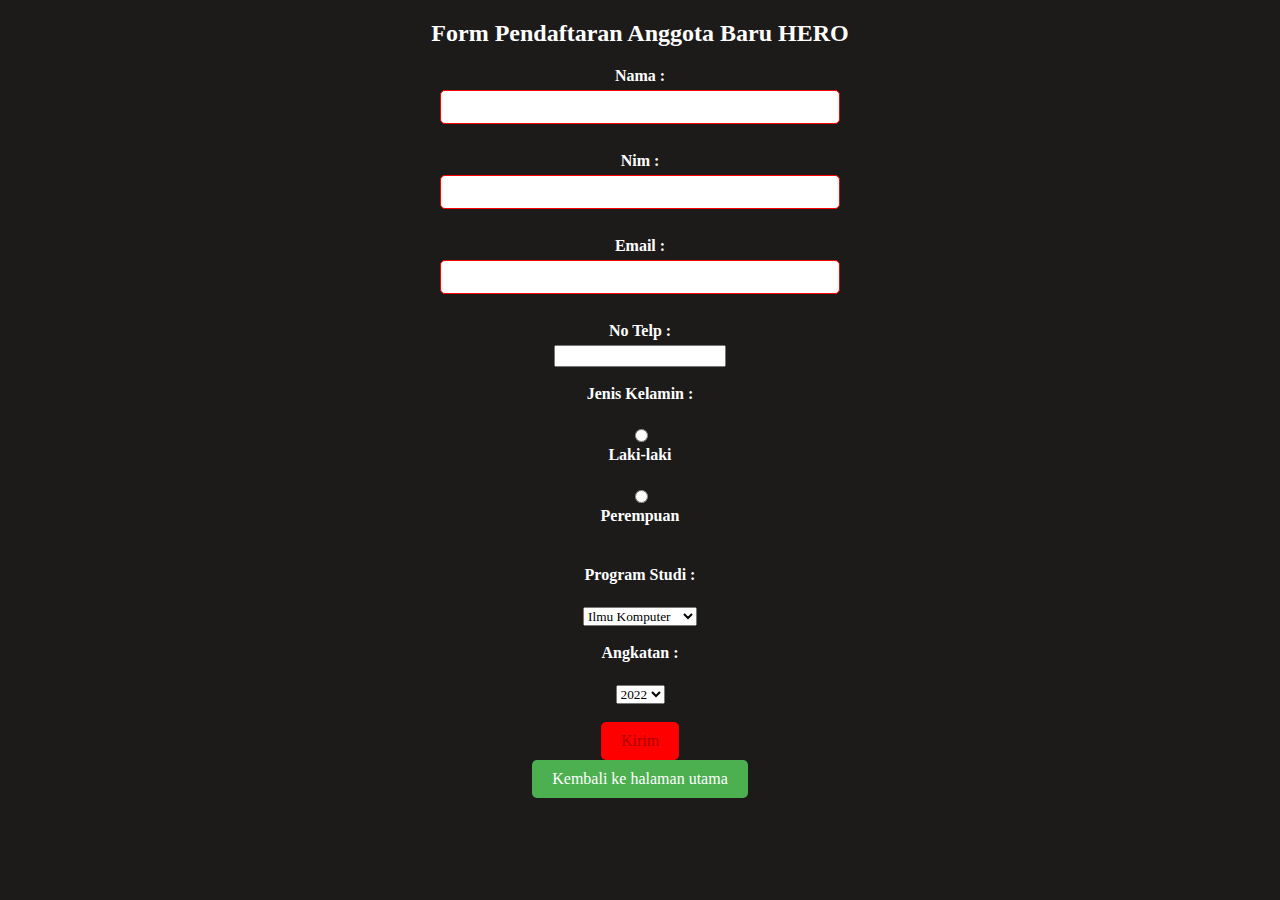
==== FormPendaftaran.html @ b0f3eeda "Add files via upload" ====
<!DOCTYPE html>
<html lang="en">
<head>
    <meta charset="UTF-8">
    <meta name="viewport" content="width=device-width, initial-scale=1.0">
    <title>FORM</title>
    <link rel="stylesheet" href="Style.css">
</head>
<body>
    <section id="form">
        <h2>Form Pendaftaran Anggota Baru HERO</h2>
        <form>
            <label for="name">Nama :</label>
            <input type="text" id="name" name="name"><br><br>
            <label for="nim">Nim :</label>
            <input type="text"  id="nim" name="nim"><br><br>
            <label for="email">Email :</label>
            <input type="email" id="email" name="email"><br><br>
            <label for="nowa">No Telp :</label>
            <input type="nowa" id="nowa" name="nowa"><br><br>
            <label for="gender">Jenis Kelamin :</label><br>
            <input type="radio" id="male" name="gender" value="male">
            <label for="male">Laki-laki</label><br>
            <input type="radio" id="female" name="gender" value="female">
            <label for="female">Perempuan</label><br><br>
            <label for="program">Program Studi :</label><br>
            <select id="program" name="program">
                <option value="ilkom">Ilmu Komputer</option>
                <option value="sisfo">Sistem Informasi</option>
                <option value="mtk">Matematika</option>
            </select><br><br>
            <label for="batch">Angkatan :</label><br>
            <select id="batch" name="batch">
                <option value="2021">2022</option>
                <option value="2022">2023</option>
            </select><br><br>
            <button type="submit">Kirim</button>
        </form>
        <a href="HalamanWeb.html"><button>Kembali ke halaman utama</button></a>
    </section>
</body>
</html>
---- Style.css ----
/* Style untuk Visi dan Misi */
body {
    background-color: #1d1a1a;
    color: #ffffff;
}

.menu img {
    max-height: 40px; /* Atur tinggi maksimum sesuai kebutuhan */
  }

  th {
    background-color: #f2f2f2; /* Warna latar belakang sel header */
    color: #413434; /* Warna teks */
    padding: 8px; /* Ruang padding */
    text-align: left; /* Teks rata kiri */
    border: 1px solid #ddd; /* Garis border */
}


  /* styles.css */
button {
    background-color: #4CAF50;
    color: white;
    padding: 10px 20px;
    border: none;
    cursor: pointer;
    border-radius: 5px;
    font-size: 16px;
    
}

button:hover {
    background-color: #45a049;
}

  

/* Styling untuk tombol next dan previous */
.slide button {
    padding: 10px 20px; /* Ubah padding agar lebih besar */
    font-size: 16px; /* Sesuaikan ukuran font jika diperlukan */
    background-color: #ff0000;
    color: #fff;
    border: none;
    border-radius: 5px;
    cursor: pointer;
}

.slide button:hover {
    background-color: #d60000; /* Ubah warna saat hover */
}

/* Styling untuk logo */
#image h3 {
    font-size: 24px;
    font-weight: bold;
    color: #ffffff;
  }
  
  #image h4 {
    font-size: 20px;
    font-weight: bold;
    color: #ffffff;
  }

  #image {
    text-align: center;
    margin-bottom: 20px
}
  
  #image p {
    text-align: center;
    font-size: 16px;
    color: #ffffff;
    line-height: 1.5;
  }
.top-nav img {
    width: 80px; /* Sesuaikan lebar logo */ /* Sesuaikan tinggi logo */
    max-height: 70px;
}

#activities {
    display: flex;
    justify-content: space-around;
}

.list {
    flex-basis: 45%; 
}

/* Styling untuk visi misi */
#visimisi h3 {
    font-size: 24px;
    font-weight: bold;
    color: #ffffff;
  }
  
  #visimisi h4 {
    font-size: 20px;
    font-weight: bold;
    color: #ffffff;
  }

  #visimisi {
    text-align: center;
    margin-bottom: 20px
}
  
  #visimisi p {
    text-align: center;
    font-size: 16px;
    color: #ffffff;
    line-height: 1.5;
  }
  
   /* Style untuk Tabel */
   #tabel {
    display: flex;
    flex-direction: column;
    align-items: center;
    justify-content: center;
    margin-bottom: 20px;
}

#tabel h2 {
    font-size: 24px;
    font-weight: bold;
    color: #ffffff;
}

#tabel a {
    display: inline-block;
    padding: 10px 20px;
    background-color: #b10d0f;
    color: #ffffff;
    text-decoration: none;
    border-radius: 5px;
}

#tabel a:hover {
    background-color: #218838;
}


  /* Style untuk Video */
  #video {
    display: flex;
    flex-direction: column;
    align-items: center;
    justify-content: center;
    margin-bottom: 20px;
}
  
  #video h2 {
    font-size: 24px;
    font-weight: bold;
    color: #ffffff;
  }
  
  #video video {
    width: 100%;
    max-width: 600px;
    background-size:0%;
    background-color: #443e3e;
  }
  
  /* Style untuk Audio */
  #audio {
    display: flex;
    flex-direction: column;
    align-items: center;
    justify-content: center;
    margin-bottom: 20px; 
}
  
  #audio h2 {
    font-size: 24px;
    font-weight: bold;
    color: #ffffff;
  }
  
  #audio audio {
    width: 100%;
    max-width: 400px;
    background-size: auto;
  }
  
  /* Style untuk PDF */
  #pdf {
    display: flex;
    flex-direction: column;
    align-items: center;
    justify-content: center;
    margin-bottom: 20px; 
}
  
  #pdf h2 {
    font-size: 24px;
    font-weight: bold;
    color: #ffffff;
  }
  
  #pdf a {
    display: inline-block;
    padding: 10px 20px;
    background-color: #b10d0f;
    color: #ffffff;
    text-decoration: none;
    border-radius: 5px;
  }
  
  #pdf a:hover {
    background-color: #218838;
  }
  
  /* Style untuk List */
  #lists {
    display: flex;
    flex-direction: column;
    align-items: center;
    justify-content: center;
    margin-bottom: 20px;
    margin-top: 20px;
  }
  
  #lists h2 {
    font-size: 24px;
    font-weight: bold;
    color: #ffffff;
  }
  
  #lists ol,
  #lists ul {
    margin-bottom: 15px;
  }
  
  #lists li {
    font-size: 16px;
    color: #ffffff;
    margin-bottom: 5px;
  }
  
  #lists dl {
    margin-bottom: 15px;
  }
  
  #lists dt {
    font-weight: bold;
  }
  
  #lists dd {
    text-align: justify;
    margin-left: 20px;
    color: #ffffff;
  }
  
  /* Style untuk Form */
  #form {
    margin-top: 20px;
    margin-bottom: 20px;
    text-align: center;
}
  
  #form h2 {
    font-size: 24px;
    font-weight: bold;
    color: #ffffff;
  }
  
  #form form {
    width: 80%;
    max-width: 400px;
    margin: 0 auto;
  }
  
  #form label {
    display: block;
    margin-bottom: 5px;
    font-weight: bold;
  }
  
  #form input[type="text"],
  #form input[type="email"] {
    width: 100%;
    padding: 8px;
    margin-bottom: 10px;
    border: 1px solid #ff0000;
    border-radius: 5px;
  }
  
  #form button[type="submit"] {
    padding: 10px 20px;
    background-color: #ff0000;
    color: #ad0000;
    border: none;
    border-radius: 5px;
    cursor: pointer;
  }

@import url(https://fonts.googleapis.com/css?family=Raleway);

h2 {
    vertical-align: center;
    text-align: center;
}

footer {
    background-color: #333; 
    color: rgb(255, 4, 4);
    text-align: center; 
    padding: 20px;
    margin-top: 20px; 
    padding-top: 20px; 
    margin-bottom: 20px;
}

* {
    font-family: "Raleway";
    box-sizing: border-box;
}

.slide {
    display: none;
}

.current {
    display: block;
}

/* Styling untuk hamburger menu */
.navbar {
    background-color: #1130ff;
    overflow: hidden;
    position: relative; 
}

.top-nav {
  display: flex;
  flex-direction: row;
  align-items: center;
  justify-content: space-between;
  background-color: #020303;
  background: linear-gradient(to left, #df0000, #dbd1d1);
  color: #FFF;
  height: 50px;
  padding: 1em;
}

.menu {
  display: flex;
  flex-direction: row;
  list-style-type: none;
  margin: 0;
  padding: 0;
}

.menu > li {
  margin: 0 1rem;
  overflow: hidden;
}

.menu a {
    color: #ffffff;
    font-weight: bold;
  }
  

.menu-button-container {
  display: none;
  height: 100%;
  width: 30px;
  cursor: pointer;
  flex-direction: column;
  justify-content: center;
  align-items: center;
}

#menu-toggle {
  display: none;
}

.menu-button,
.menu-button::before,
.menu-button::after {
  display: block;
  background-color: #000000;
  position: absolute;
  height: 4px;
  width: 30px;
  transition: transform 400ms cubic-bezier(0.23, 1, 0.32, 1);
  border-radius: 2px;
}

.menu-button::before {
  content: '';
  margin-top: -8px;
}

.menu-button::after {
  content: '';
  margin-top: 8px;
}

#menu-toggle:checked + .menu-button-container .menu-button::before {
  margin-top: 0px;
  transform: rotate(405deg);
}

#menu-toggle:checked + .menu-button-container .menu-button {
  background: rgba(255, 255, 255, 0);
}

#menu-toggle:checked + .menu-button-container .menu-button::after {
  margin-top: 0px;
  transform: rotate(-405deg);
}

@media (max-width: 700px) {
  .menu-button-container {
    display: flex;
  }
  .menu {
    position: absolute;
    top: 0;
    margin-top: 50px;
    left: 0;
    flex-direction: column;
    width: 100%;
    justify-content: center;
    align-items: center;
  }
  #menu-toggle ~ .menu li {
    height: 0;
    margin: 0;
    padding: 0;
    border: 0;
    transition: height 400ms cubic-bezier(0.23, 1, 0.32, 1);
  }
  #menu-toggle:checked ~ .menu li {
    border: 1px solid #333;
    height: 2.5em;
    padding: 0.5em;
    transition: height 400ms cubic-bezier(0.23, 1, 0.32, 1);
  }
  .menu > li {
    display: flex;
    justify-content: center;
    margin: 0;
    padding: 0.5em 0;
    width: 100%;
    color: white;
    background-color: #222;
  }
  .menu > li:not(:last-child) {
    border-bottom: 1px solid #444;
  }
}
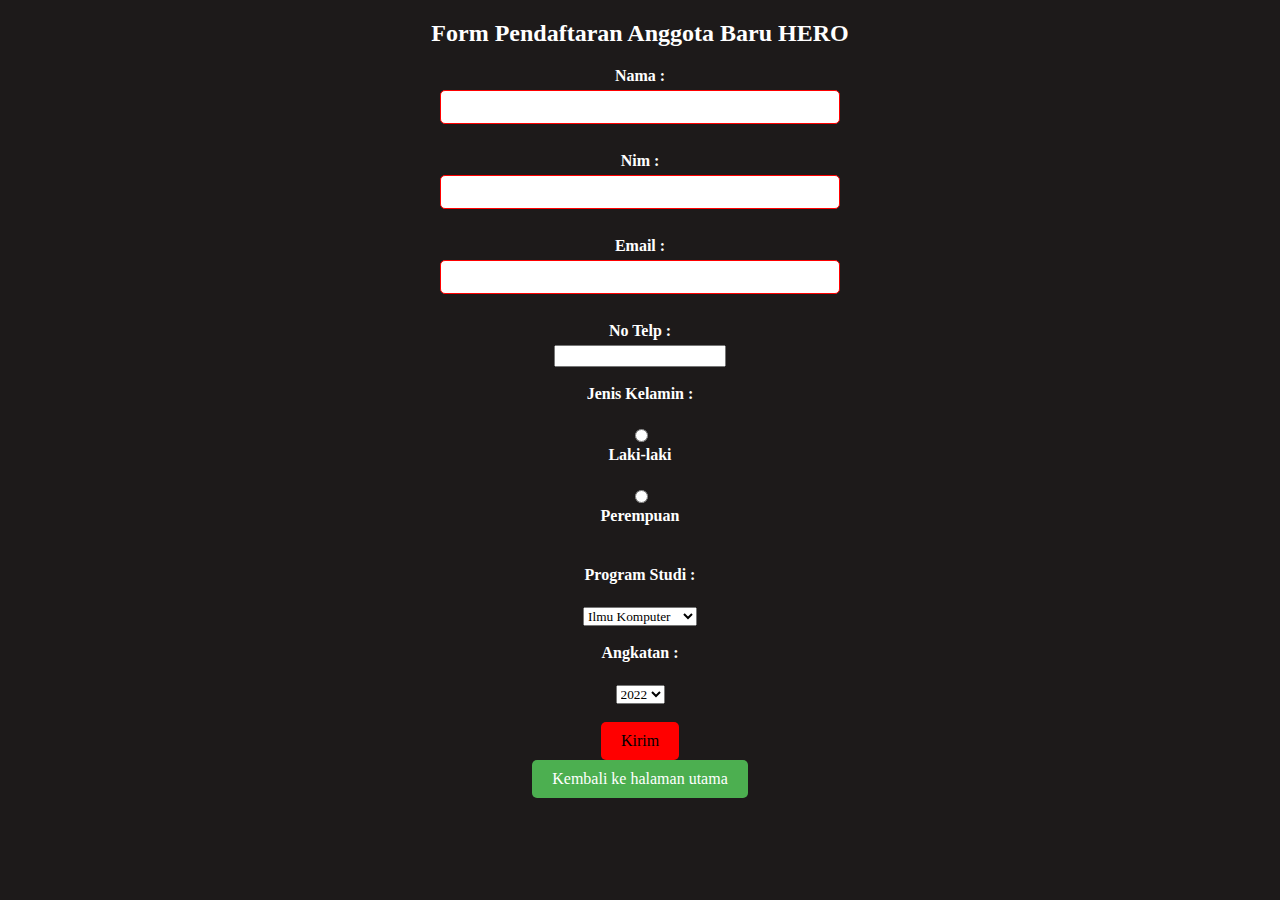
==== commit 7558a730: "first commit" ====
--- a/FormPendaftaran.html
+++ b/FormPendaftaran.html
@@ -1,42 +1,42 @@
-<!DOCTYPE html>
-<html lang="en">
-<head>
-    <meta charset="UTF-8">
-    <meta name="viewport" content="width=device-width, initial-scale=1.0">
-    <title>FORM</title>
-    <link rel="stylesheet" href="Style.css">
-</head>
-<body>
-    <section id="form">
-        <h2>Form Pendaftaran Anggota Baru HERO</h2>
-        <form>
-            <label for="name">Nama :</label>
-            <input type="text" id="name" name="name"><br><br>
-            <label for="nim">Nim :</label>
-            <input type="text"  id="nim" name="nim"><br><br>
-            <label for="email">Email :</label>
-            <input type="email" id="email" name="email"><br><br>
-            <label for="nowa">No Telp :</label>
-            <input type="nowa" id="nowa" name="nowa"><br><br>
-            <label for="gender">Jenis Kelamin :</label><br>
-            <input type="radio" id="male" name="gender" value="male">
-            <label for="male">Laki-laki</label><br>
-            <input type="radio" id="female" name="gender" value="female">
-            <label for="female">Perempuan</label><br><br>
-            <label for="program">Program Studi :</label><br>
-            <select id="program" name="program">
-                <option value="ilkom">Ilmu Komputer</option>
-                <option value="sisfo">Sistem Informasi</option>
-                <option value="mtk">Matematika</option>
-            </select><br><br>
-            <label for="batch">Angkatan :</label><br>
-            <select id="batch" name="batch">
-                <option value="2021">2022</option>
-                <option value="2022">2023</option>
-            </select><br><br>
-            <button type="submit">Kirim</button>
-        </form>
-        <a href="HalamanWeb.html"><button>Kembali ke halaman utama</button></a>
-    </section>
-</body>
-</html>
+<!DOCTYPE html>
+<html lang="en">
+<head>
+    <meta charset="UTF-8">
+    <meta name="viewport" content="width=device-width, initial-scale=1.0">
+    <title>FORM</title>
+    <link rel="stylesheet" href="assets/design/Style.css">
+</head>
+<body>
+    <section id="form">
+        <h2>Form Pendaftaran Anggota Baru HERO</h2>
+        <form>
+            <label for="name">Nama :</label>
+            <input type="text" id="name" name="name"><br><br>
+            <label for="nim">Nim :</label>
+            <input type="text"  id="nim" name="nim"><br><br>
+            <label for="email">Email :</label>
+            <input type="email" id="email" name="email"><br><br>
+            <label for="nowa">No Telp :</label>
+            <input type="nowa" id="nowa" name="nowa"><br><br>
+            <label for="gender">Jenis Kelamin :</label><br>
+            <input type="radio" id="male" name="gender" value="male">
+            <label for="male">Laki-laki</label><br>
+            <input type="radio" id="female" name="gender" value="female">
+            <label for="female">Perempuan</label><br><br>
+            <label for="program">Program Studi :</label><br>
+            <select id="program" name="program">
+                <option value="ilkom">Ilmu Komputer</option>
+                <option value="sisfo">Sistem Informasi</option>
+                <option value="mtk">Matematika</option>
+            </select><br><br>
+            <label for="batch">Angkatan :</label><br>
+            <select id="batch" name="batch">
+                <option value="2021">2022</option>
+                <option value="2022">2023</option>
+            </select><br><br>
+            <button type="submit">Kirim</button>
+        </form>
+        <a href="HalamanWeb.html"><button>Kembali ke halaman utama</button></a>
+    </section>
+</body>
+</html>
--- a/assets/design/Style.css
+++ b/assets/design/Style.css
@@ -0,0 +1,457 @@
+/* Style untuk Visi dan Misi */
+body {
+    background-color: #1d1a1a;
+    color: #ffffff;
+}
+
+.menu img {
+    max-height: 40px; /* Atur tinggi maksimum sesuai kebutuhan */
+  }
+
+  th {
+    background-color: #f2f2f2; /* Warna latar belakang sel header */
+    color: #413434; /* Warna teks */
+    padding: 8px; /* Ruang padding */
+    text-align: left; /* Teks rata kiri */
+    border: 1px solid #ddd; /* Garis border */
+}
+
+
+  /* styles.css */
+button {
+    background-color: #4CAF50;
+    color: white;
+    padding: 10px 20px;
+    border: none;
+    cursor: pointer;
+    border-radius: 5px;
+    font-size: 16px;
+    
+}
+
+button:hover {
+    background-color: #45a049;
+}
+
+  
+
+/* Styling untuk tombol next dan previous */
+.slide button {
+    padding: 10px 20px; /* Ubah padding agar lebih besar */
+    font-size: 16px; /* Sesuaikan ukuran font jika diperlukan */
+    background-color: #ff0000;
+    color: #fff;
+    border: none;
+    border-radius: 5px;
+    cursor: pointer;
+}
+
+.slide button:hover {
+    background-color: #d60000; /* Ubah warna saat hover */
+}
+
+/* Styling untuk logo */
+#image h3 {
+    font-size: 24px;
+    font-weight: bold;
+    color: #ffffff;
+  }
+  
+  #image h4 {
+    font-size: 20px;
+    font-weight: bold;
+    color: #ffffff;
+  }
+
+  #image {
+    text-align: center;
+    margin-bottom: 20px
+}
+  
+  #image p {
+    text-align: center;
+    font-size: 16px;
+    color: #ffffff;
+    line-height: 1.5;
+  }
+.top-nav img {
+    width: 80px; /* Sesuaikan lebar logo */ /* Sesuaikan tinggi logo */
+    max-height: 70px;
+}
+
+#activities {
+    display: flex;
+    justify-content: space-around;
+}
+
+.list {
+    flex-basis: 45%; 
+}
+
+/* Styling untuk visi misi */
+#visimisi h3 {
+    font-size: 24px;
+    font-weight: bold;
+    color: #ffffff;
+  }
+  
+  #visimisi h4 {
+    font-size: 20px;
+    font-weight: bold;
+    color: #ffffff;
+  }
+
+  #visimisi {
+    text-align: center;
+    margin-bottom: 20px
+}
+  
+  #visimisi p {
+    text-align: center;
+    font-size: 16px;
+    color: #ffffff;
+    line-height: 1.5;
+  }
+  
+   /* Style untuk Tabel */
+   #tabel {
+    display: flex;
+    flex-direction: column;
+    align-items: center;
+    justify-content: center;
+    margin-bottom: 20px;
+}
+
+#tabel h2 {
+    font-size: 24px;
+    font-weight: bold;
+    color: #ffffff;
+}
+
+#tabel a {
+    display: inline-block;
+    padding: 10px 20px;
+    background-color: #b10d0f;
+    color: #ffffff;
+    text-decoration: none;
+    border-radius: 5px;
+}
+
+#tabel a:hover {
+    background-color: #218838;
+}
+
+
+  /* Style untuk Video */
+  #video {
+    display: flex;
+    flex-direction: column;
+    align-items: center;
+    justify-content: center;
+    margin-bottom: 20px;
+}
+  
+  #video h2 {
+    font-size: 24px;
+    font-weight: bold;
+    color: #ffffff;
+  }
+  
+  #video video {
+    width: 100%;
+    max-width: 600px;
+    background-size:0%;
+    background-color: #443e3e;
+  }
+  
+  /* Style untuk Audio */
+  #audio {
+    display: flex;
+    flex-direction: column;
+    align-items: center;
+    justify-content: center;
+    margin-bottom: 20px; 
+}
+  
+  #audio h2 {
+    font-size: 24px;
+    font-weight: bold;
+    color: #ffffff;
+  }
+  
+  #audio audio {
+    width: 100%;
+    max-width: 400px;
+    background-size: auto;
+  }
+  
+  /* Style untuk PDF */
+  #pdf {
+    display: flex;
+    flex-direction: column;
+    align-items: center;
+    justify-content: center;
+    margin-bottom: 20px; 
+}
+  
+  #pdf h2 {
+    font-size: 24px;
+    font-weight: bold;
+    color: #ffffff;
+  }
+  
+  #pdf a {
+    display: inline-block;
+    padding: 10px 20px;
+    background-color: #b10d0f;
+    color: #ffffff;
+    text-decoration: none;
+    border-radius: 5px;
+  }
+  
+  #pdf a:hover {
+    background-color: #218838;
+  }
+  
+  /* Style untuk List */
+  #lists {
+    display: flex;
+    flex-direction: column;
+    align-items: center;
+    justify-content: center;
+    margin-bottom: 20px;
+    margin-top: 20px;
+  }
+  
+  #lists h2 {
+    font-size: 24px;
+    font-weight: bold;
+    color: #ffffff;
+  }
+  
+  #lists ol,
+  #lists ul {
+    margin-bottom: 15px;
+  }
+  
+  #lists li {
+    font-size: 16px;
+    color: #ffffff;
+    margin-bottom: 5px;
+  }
+  
+  #lists dl {
+    margin-bottom: 15px;
+  }
+  
+  #lists dt {
+    font-weight: bold;
+  }
+  
+  #lists dd {
+    text-align: justify;
+    margin-left: 20px;
+    color: #ffffff;
+  }
+  
+  /* Style untuk Form */
+  #form {
+    margin-top: 20px;
+    margin-bottom: 20px;
+    text-align: center;
+}
+  
+  #form h2 {
+    font-size: 24px;
+    font-weight: bold;
+    color: #ffffff;
+  }
+  
+  #form form {
+    width: 80%;
+    max-width: 400px;
+    margin: 0 auto;
+  }
+  
+  #form label {
+    display: block;
+    margin-bottom: 5px;
+    font-weight: bold;
+  }
+  
+  #form input[type="text"],
+  #form input[type="email"] {
+    width: 100%;
+    padding: 8px;
+    margin-bottom: 10px;
+    border: 1px solid #ff0000;
+    border-radius: 5px;
+  }
+  
+  #form button[type="submit"] {
+    padding: 10px 20px;
+    background-color: #ff0000;
+    color: #000000;
+    border: none;
+    border-radius: 5px;
+    cursor: pointer;
+  }
+
+@import url(https://fonts.googleapis.com/css?family=Raleway);
+
+h2 {
+    vertical-align: center;
+    text-align: center;
+}
+
+footer {
+    background-color: #333; 
+    color: rgb(255, 4, 4);
+    text-align: center; 
+    padding: 20px;
+    margin-top: 20px; 
+    padding-top: 20px; 
+    margin-bottom: 20px;
+}
+
+* {
+    font-family: "Raleway";
+    box-sizing: border-box;
+}
+
+.slide {
+    display: none;
+}
+
+.current {
+    display: block;
+}
+
+/* Styling untuk hamburger menu */
+.navbar {
+    background-color: #1130ff;
+    overflow: hidden;
+    position: relative; 
+}
+
+.top-nav {
+  display: flex;
+  flex-direction: row;
+  align-items: center;
+  justify-content: space-between;
+  background-color: #020303;
+  background: linear-gradient(to left, #df0000, #dbd1d1);
+  color: #FFF;
+  height: 50px;
+  padding: 1em;
+}
+
+.menu {
+  display: flex;
+  flex-direction: row;
+  list-style-type: none;
+  margin: 0;
+  padding: 0;
+}
+
+.menu > li {
+  margin: 0 1rem;
+  overflow: hidden;
+}
+
+.menu a {
+    color: #ffffff;
+    font-weight: bold;
+  }
+  
+
+.menu-button-container {
+  display: none;
+  height: 100%;
+  width: 30px;
+  cursor: pointer;
+  flex-direction: column;
+  justify-content: center;
+  align-items: center;
+}
+
+#menu-toggle {
+  display: none;
+}
+
+.menu-button,
+.menu-button::before,
+.menu-button::after {
+  display: block;
+  background-color: #000000;
+  position: absolute;
+  height: 4px;
+  width: 30px;
+  transition: transform 400ms cubic-bezier(0.23, 1, 0.32, 1);
+  border-radius: 2px;
+}
+
+.menu-button::before {
+  content: '';
+  margin-top: -8px;
+}
+
+.menu-button::after {
+  content: '';
+  margin-top: 8px;
+}
+
+#menu-toggle:checked + .menu-button-container .menu-button::before {
+  margin-top: 0px;
+  transform: rotate(405deg);
+}
+
+#menu-toggle:checked + .menu-button-container .menu-button {
+  background: rgba(255, 255, 255, 0);
+}
+
+#menu-toggle:checked + .menu-button-container .menu-button::after {
+  margin-top: 0px;
+  transform: rotate(-405deg);
+}
+
+@media (max-width: 700px) {
+  .menu-button-container {
+    display: flex;
+  }
+  .menu {
+    position: absolute;
+    top: 0;
+    margin-top: 50px;
+    left: 0;
+    flex-direction: column;
+    width: 100%;
+    justify-content: center;
+    align-items: center;
+  }
+  #menu-toggle ~ .menu li {
+    height: 0;
+    margin: 0;
+    padding: 0;
+    border: 0;
+    transition: height 400ms cubic-bezier(0.23, 1, 0.32, 1);
+  }
+  #menu-toggle:checked ~ .menu li {
+    border: 1px solid #333;
+    height: 2.5em;
+    padding: 0.5em;
+    transition: height 400ms cubic-bezier(0.23, 1, 0.32, 1);
+  }
+  .menu > li {
+    display: flex;
+    justify-content: center;
+    margin: 0;
+    padding: 0.5em 0;
+    width: 100%;
+    color: white;
+    background-color: #222;
+  }
+  .menu > li:not(:last-child) {
+    border-bottom: 1px solid #444;
+  }
+}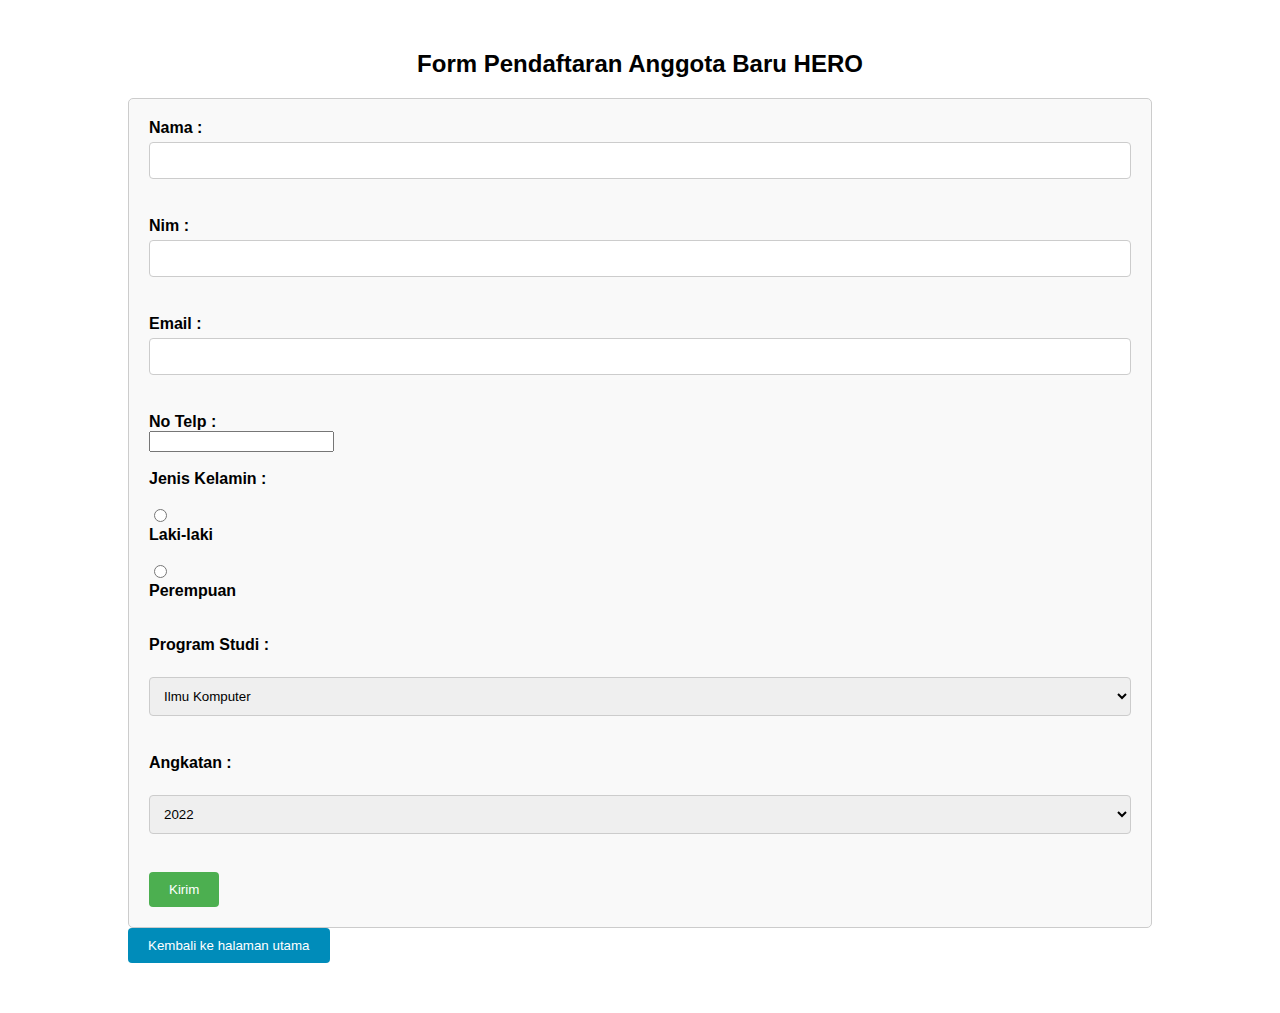
==== commit 94c1f6b3: "first commit" ====
--- a/FormPendaftaran.html
+++ b/FormPendaftaran.html
@@ -4,7 +4,7 @@
     <meta charset="UTF-8">
     <meta name="viewport" content="width=device-width, initial-scale=1.0">
     <title>FORM</title>
-    <link rel="stylesheet" href="assets/design/Style.css">
+    <link rel="stylesheet" href="assets/design/formstyle.css">
 </head>
 <body>
     <section id="form">
@@ -36,7 +36,7 @@
             </select><br><br>
             <button type="submit">Kirim</button>
         </form>
-        <a href="HalamanWeb.html"><button>Kembali ke halaman utama</button></a>
+        <a href="index.html"><button>Kembali ke halaman utama</button></a>
     </section>
 </body>
 </html>
--- a/assets/design/formstyle.css
+++ b/assets/design/formstyle.css
@@ -0,0 +1,71 @@
+body {
+    font-family: Arial, sans-serif;
+    margin: 0;
+    padding: 0;
+}
+
+#form {
+    width: 80%;
+    margin: 50px auto;
+}
+
+h2 {
+    text-align: center;
+}
+
+form {
+    border: 1px solid #ccc;
+    padding: 20px;
+    border-radius: 5px;
+    background-color: #f9f9f9;
+}
+
+label {
+    display: block;
+    font-weight: bold;
+}
+
+input[type="text"],
+input[type="email"],
+select {
+    width: 100%;
+    padding: 10px;
+    margin: 5px 0 20px 0;
+    border: 1px solid #ccc;
+    border-radius: 4px;
+    box-sizing: border-box;
+}
+
+input[type="radio"] {
+    margin-right: 10px;
+}
+
+button[type="submit"] {
+    background-color: #4CAF50;
+    color: white;
+    padding: 10px 20px;
+    border: none;
+    border-radius: 4px;
+    cursor: pointer;
+}
+
+button[type="submit"]:hover {
+    background-color: #45a049;
+}
+
+a {
+    text-decoration: none;
+}
+
+button {
+    background-color: #008CBA;
+    color: white;
+    padding: 10px 20px;
+    border: none;
+    border-radius: 4px;
+    cursor: pointer;
+}
+
+button:hover {
+    background-color: #0077A2;
+}
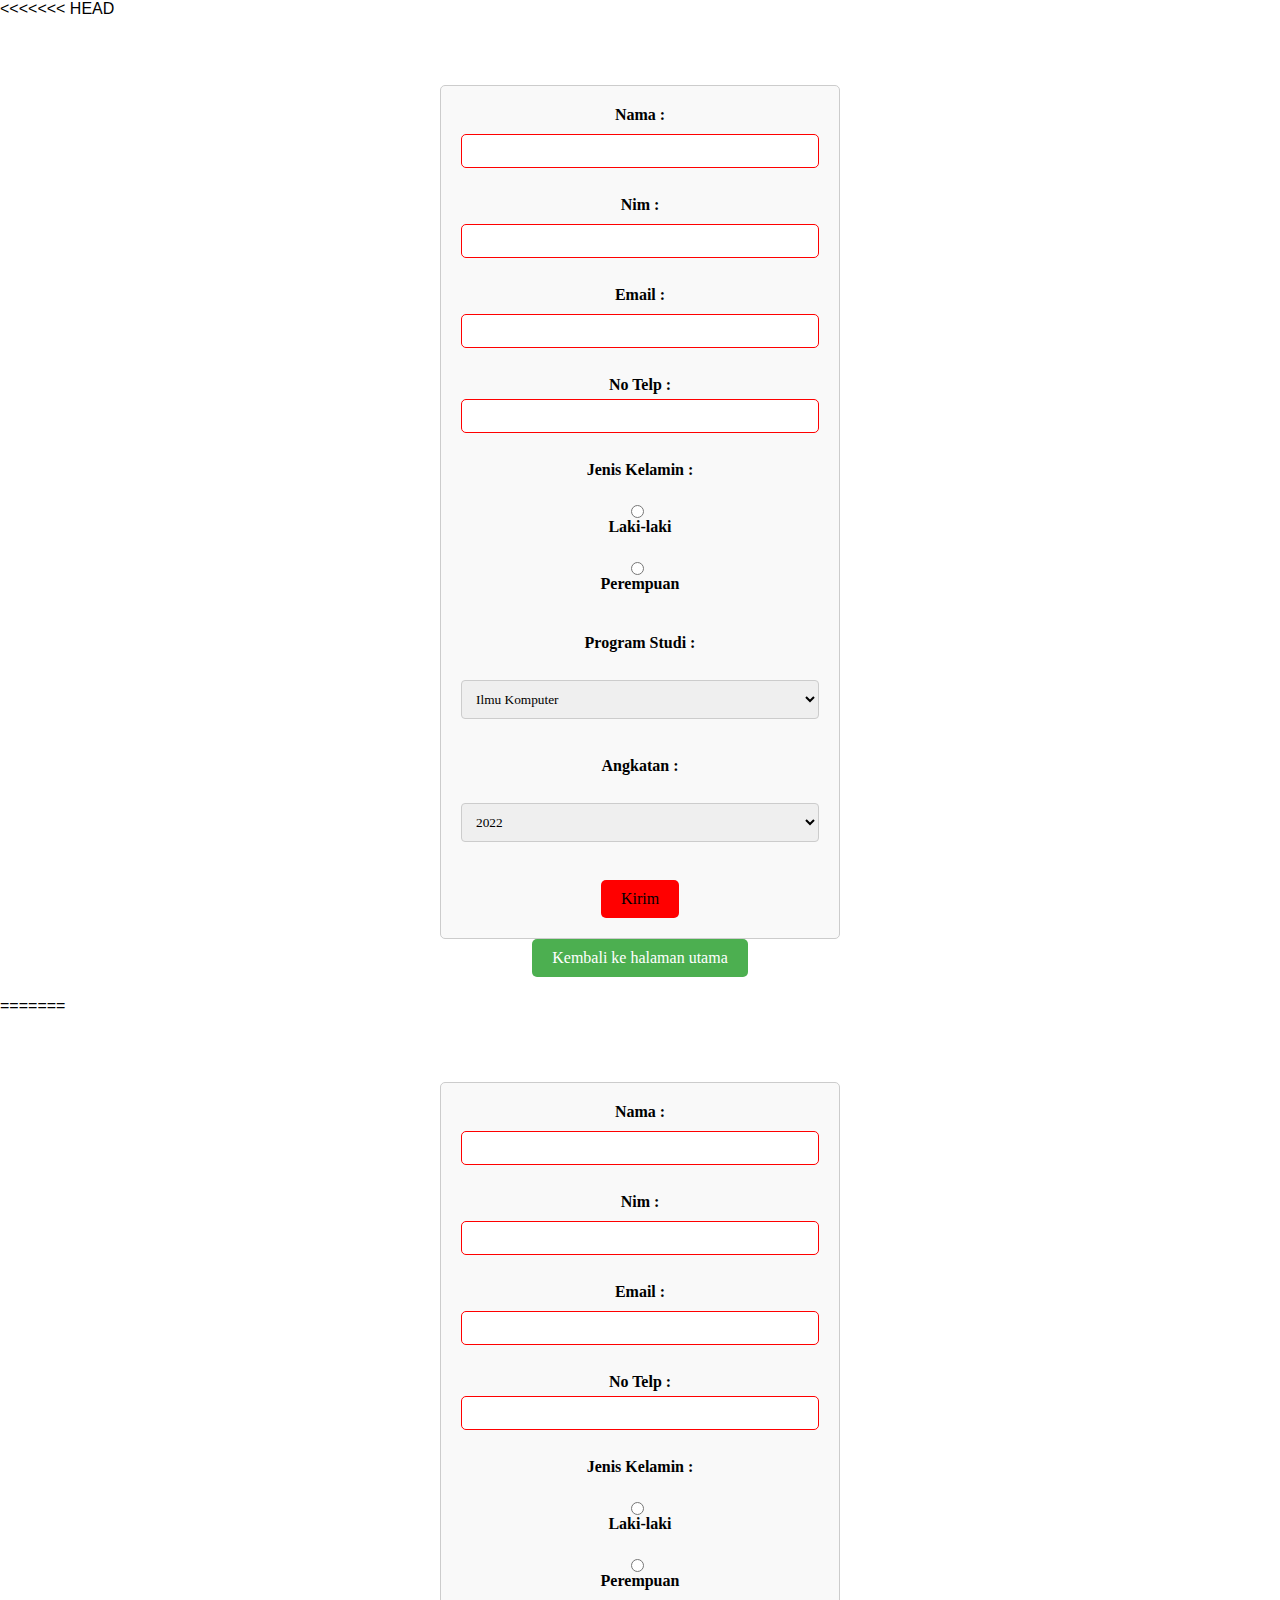
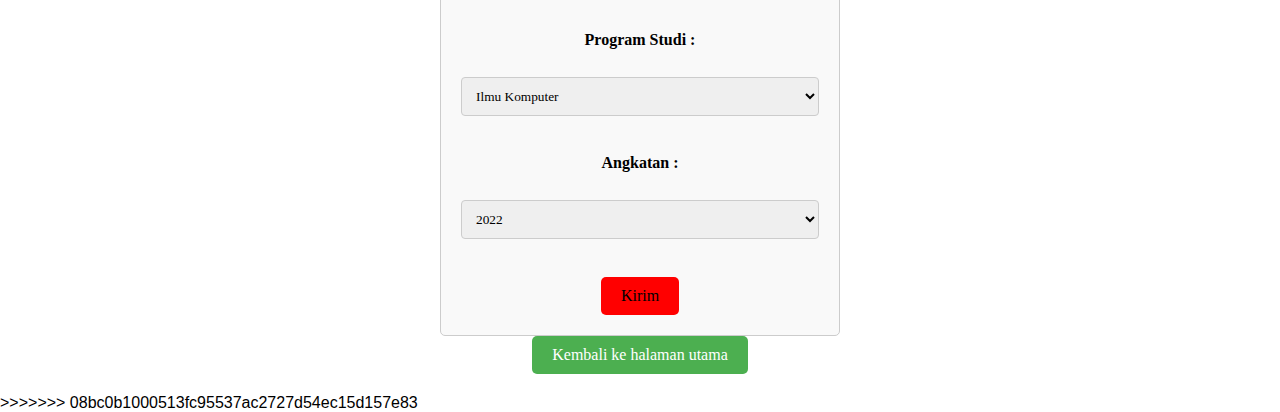
==== commit b968717e: "first commit" ====
--- a/FormPendaftaran.html
+++ b/FormPendaftaran.html
@@ -1,3 +1,4 @@
+<<<<<<< HEAD
 <!DOCTYPE html>
 <html lang="en">
 <head>
@@ -40,3 +41,47 @@
     </section>
 </body>
 </html>
+=======
+<!DOCTYPE html>
+<html lang="en">
+<head>
+    <meta charset="UTF-8">
+    <meta name="viewport" content="width=device-width, initial-scale=1.0">
+    <title>FORM</title>
+    <link rel="stylesheet" href="assets/design/Style.css">
+</head>
+<body>
+    <section id="form">
+        <h2>Form Pendaftaran Anggota Baru HERO</h2>
+        <form>
+            <label for="name">Nama :</label>
+            <input type="text" id="name" name="name"><br><br>
+            <label for="nim">Nim :</label>
+            <input type="text"  id="nim" name="nim"><br><br>
+            <label for="email">Email :</label>
+            <input type="email" id="email" name="email"><br><br>
+            <label for="nowa">No Telp :</label>
+            <input type="nowa" id="nowa" name="nowa"><br><br>
+            <label for="gender">Jenis Kelamin :</label><br>
+            <input type="radio" id="male" name="gender" value="male">
+            <label for="male">Laki-laki</label><br>
+            <input type="radio" id="female" name="gender" value="female">
+            <label for="female">Perempuan</label><br><br>
+            <label for="program">Program Studi :</label><br>
+            <select id="program" name="program">
+                <option value="ilkom">Ilmu Komputer</option>
+                <option value="sisfo">Sistem Informasi</option>
+                <option value="mtk">Matematika</option>
+            </select><br><br>
+            <label for="batch">Angkatan :</label><br>
+            <select id="batch" name="batch">
+                <option value="2021">2022</option>
+                <option value="2022">2023</option>
+            </select><br><br>
+            <button type="submit">Kirim</button>
+        </form>
+        <a href="index.html"><button>Kembali ke halaman utama</button></a>
+    </section>
+</body>
+</html>
+>>>>>>> 08bc0b1000513fc95537ac2727d54ec15d157e83
--- a/assets/design/Style.css
+++ b/assets/design/Style.css
@@ -0,0 +1,1089 @@
+<<<<<<< HEAD
+/* Style untuk Visi dan Misi */
+body {
+
+}
+
+#darkmode {
+  background: rgb(0, 0, 0);
+  color: #ffffff;
+}
+
+.mode {
+  cursor: pointer;
+}
+
+.mode:hover {
+  text-decoration: underline;
+}
+
+.menu img {
+    max-height: 40px;
+  }
+
+  th {
+    background-color: #f2f2f2; 
+    color: #413434; 
+    padding: 8px; 
+    text-align: left; 
+    border: 1px solid #ddd; 
+}
+
+
+  /* styles.css */
+button {
+    background-color: #4CAF50;
+    color: white;
+    padding: 10px 20px;
+    border: none;
+    cursor: pointer;
+    border-radius: 5px;
+    font-size: 16px;
+    
+}
+
+button:hover {
+    background-color: #45a049;
+}
+
+  
+
+/* Styling untuk tombol next dan previous */
+.slide button {
+    padding: 10px 20px;
+    font-size: 16px;
+    background-color: #ff0000;
+    color: #fff;
+    border: none;
+    border-radius: 5px;
+    cursor: pointer;
+}
+
+.slide button:hover {
+    background-color: #d60000; /* Ubah warna saat hover */
+}
+
+/* Styling untuk logo */
+#image h3 {
+    font-size: 24px;
+    font-weight: bold;
+  }
+  
+  /* #image h4 {
+    font-size: 20px;
+    font-weight: bold;
+  } */
+
+  #image {
+    text-align: center;
+    margin-bottom: 20px
+}
+  
+  /* #image p {
+    text-align: center;
+    font-size: 16p
+    line-height: 1.5;
+  } */
+
+.top-nav img {
+    width: 80px;
+    max-height: 70px;
+}
+
+#activities {
+    display: flex;
+    justify-content: space-around;
+}
+
+.list {
+    flex-basis: 45%; 
+}
+
+/* Styling untuk visi misi */
+#visimisi h3 {
+    font-size: 24px;
+    font-weight: bold;
+  }
+  
+  #visimisi h4 {
+    font-size: 20px;
+    font-weight: bold;
+  }
+
+  #visimisi {
+    text-align: center;
+    margin-bottom: 20px
+}
+  
+  #visimisi p {
+    text-align: center;
+    font-size: 16px;
+    line-height: 1.5;
+  }
+  
+   /* Style untuk Tabel */
+   #tabel {
+    display: flex;
+    flex-direction: column;
+    align-items: center;
+    justify-content: center;
+    margin-bottom: 20px;
+}
+
+#tabel h2 {
+    font-size: 24px;
+    font-weight: bold;
+}
+
+#tabel a {
+    display: inline-block;
+    padding: 10px 20px;
+    background-color: #b10d0f;
+    color: #ffffff;
+    text-decoration: none;
+    border-radius: 5px;
+}
+
+#tabel a:hover {
+    background-color: #218838;
+}
+
+
+  /* Style untuk Video */
+  #video {
+    display: flex;
+    flex-direction: column;
+    align-items: center;
+    justify-content: center;
+    margin-bottom: 20px;
+}
+  
+  #video h2 {
+    font-size: 24px;
+    font-weight: bold;
+  }
+  
+  #video video {
+    width: 100%;
+    max-width: 600px;
+    background-size:0%;
+    background-color: #443e3e;
+  }
+  
+  /* Style untuk Audio */
+  #audio {
+    display: flex;
+    flex-direction: column;
+    align-items: center;
+    justify-content: center;
+    margin-bottom: 20px; 
+}
+  
+  #audio h2 {
+    font-size: 24px;
+    font-weight: bold;
+  }
+  
+  #audio audio {
+    width: 100%;
+    max-width: 400px;
+    background-size: auto;
+  }
+  
+  /* Style untuk PDF */
+  #pdf {
+    display: flex;
+    flex-direction: column;
+    align-items: center;
+    justify-content: center;
+    margin-bottom: 20px; 
+}
+  
+  #pdf h2 {
+    font-size: 24px;
+    font-weight: bold;
+  }
+  
+  #pdf a {
+    display: inline-block;
+    padding: 10px 20px;
+    background-color: #b10d0f;
+    color: #ffffff;
+    text-decoration: none;
+    border-radius: 5px;
+  }
+  
+  #pdf a:hover {
+    background-color: #218838;
+  }
+  
+  /* Style untuk List */
+  #lists {
+    display: flex;
+    flex-direction: column;
+    align-items: center;
+    justify-content: center;
+    margin-bottom: 20px;
+    margin-top: 20px;
+  }
+  
+  #lists h2 {
+    font-size: 24px;
+    font-weight: bold;
+  }
+  
+  #lists ol,
+  #lists ul {
+    margin-bottom: 15px;
+  }
+  
+  #lists li {
+    font-size: 16px;
+    margin-bottom: 5px;
+  }
+  
+  #lists dl {
+    margin-bottom: 15px;
+  }
+  
+  #lists dt {
+    font-weight: bold;
+  }
+  
+  #lists dd {
+    text-align: justify;
+    margin-left: 20px;
+  }
+  
+  /* Style untuk Form */
+  #form {
+    margin-top: 20px;
+    margin-bottom: 20px;
+    text-align: center;
+}
+  
+  #form h2 {
+    font-size: 24px;
+    font-weight: bold;
+  }
+  
+  #form form {
+    width: 80%;
+    max-width: 400px;
+    margin: 0 auto;
+  }
+
+  .formdaftar a{
+    color: rgb(238, 63, 63)
+  }
+  
+  #form label {
+    display: block;
+    margin-bottom: 5px;
+    font-weight: bold;
+  }
+  
+  #form input[type="text"],
+  #form input[type="email"],
+  #form input[type="nowa"] {
+    width: 100%;
+    padding: 8px;
+    margin-bottom: 10px;
+    border: 1px solid #ff0000;
+    border-radius: 5px;
+  }
+  
+  #form button[type="submit"] {
+    padding: 10px 20px;
+    background-color: #4CAF50;
+    color: #ffffff;
+    border: none;
+    border-radius: 5px;
+    cursor: pointer;
+  }
+
+  #sosmed {
+    margin-top: 50px;
+    text-align: center;
+}
+
+#sosmed h2 {
+    font-size: 24px;
+    margin-bottom: 20px;
+}
+
+.social-icons {
+    display: flex;
+    justify-content: center;
+    flex-direction: row;
+    gap: 20px;
+}
+
+.social-icons a {
+  display: inline-block; 
+  margin-right: 10px; 
+}
+
+.social-icons img {
+  width: 50px;
+  height: 50px;
+}
+
+
+.social-icon {
+
+    margin: 0;
+    color: white;
+}
+
+.social-icon img {
+  width: 50px; /* Mengatur lebar ikon */
+  height: 50px;
+}
+
+.social-icon img:hover {
+  transform: scale(1.1); /* Efek perbesar ketika kursor diarahkan ke gambar */
+}
+
+
+#sosmed ul {
+    list-style-type: none;
+    padding: 0;
+        color: white;    color: white;
+}
+
+#sosmed ul li {
+    margin-bottom: 10px;
+}
+
+#sosmed ul li a {
+    text-decoration: none;
+    color: #333; /* Warna teks */
+    font-size: 18px;
+    display: inline-block;
+    transition: color 0.3s ease;
+}
+
+#sosmed ul li a:hover {
+    color: #007bff; /* Warna teks saat dihover */
+}
+
+
+@import url(https://fonts.googleapis.com/css?family=Raleway);
+
+h2 {
+    vertical-align: center;
+    text-align: center;
+}
+
+h2 #table1 {
+  font-size: 24px;
+  font-weight: bold;
+  background-color: red;
+  color: #ffffff;
+  text-align: center;
+}
+
+h2 #table2 {
+  font-size: 24px;
+  font-weight: bold;
+  background-color: red;
+  color: #ffffff;
+  text-align: center;
+}
+
+h2 #table3 {
+  font-size: 24px;
+  font-weight: bold;
+  background-color: red;
+  color: #ffffff;
+  text-align: center;
+}
+
+footer {
+    background-color: #333; 
+    color: rgb(255, 4, 4);
+    text-align: center; 
+    padding: 20px;
+    margin-top: 20px; 
+    padding-top: 20px; 
+    margin-bottom: 20px;
+}
+
+* {
+    font-family: "Raleway";
+    box-sizing: border-box;
+}
+
+.slide {
+    display: none;
+}
+
+.current {
+    display: block;
+}
+
+/* Styling untuk hamburger menu */
+.navbar {
+    background-color: #1130ff;
+    overflow: hidden;
+    position: relative; 
+}
+
+.top-nav {
+  display: flex;
+  flex-direction: row;
+  align-items: center;
+  justify-content: space-between;
+  background-color: #020303;
+  background: linear-gradient(to left, #df0000, #dbd1d1);
+  color: #FFF;
+  height: 50px;
+  padding: 1em;
+}
+
+.menu {
+  display: flex;
+  flex-direction: row;
+  list-style-type: none;
+  margin: 0;
+  padding: 0;
+}
+
+.menu > li {
+  margin: 0 1rem;
+  overflow: hidden;
+}
+
+.menu a {
+    color: #ffffff;
+    font-weight: bold;
+  }
+  
+
+.menu-button-container {
+  display: none;
+  height: 100%;
+  width: 30px;
+  cursor: pointer;
+  flex-direction: column;
+  justify-content: center;
+  align-items: center;
+}
+
+#menu-toggle {
+  display: none;
+}
+
+.menu-button,
+.menu-button::before,
+.menu-button::after {
+  display: block;
+  background-color: #000000;
+  position: absolute;
+  height: 4px;
+  width: 30px;
+  transition: transform 400ms cubic-bezier(0.23, 1, 0.32, 1);
+  border-radius: 2px;
+}
+
+.menu-button::before {
+  content: '';
+  margin-top: -8px;
+}
+
+.menu-button::after {
+  content: '';
+  margin-top: 8px;
+}
+
+#menu-toggle:checked + .menu-button-container .menu-button::before {
+  margin-top: 0px;
+  transform: rotate(405deg);
+}
+
+#menu-toggle:checked + .menu-button-container .menu-button {
+  background: rgba(255, 255, 255, 0);
+}
+
+#menu-toggle:checked + .menu-button-container .menu-button::after {
+  margin-top: 0px;
+  transform: rotate(-405deg);
+}
+
+@media (max-width: 700px) {
+  .menu-button-container {
+    display: flex;
+  }
+  .menu {
+    position: absolute;
+    top: 0;
+    margin-top: 50px;
+    left: 0;
+    flex-direction: column;
+    width: 100%;
+    justify-content: center;
+    align-items: center;
+  }
+  #menu-toggle ~ .menu li {
+    height: 0;
+    margin: 0;
+    padding: 0;
+    border: 0;
+    transition: height 400ms cubic-bezier(0.23, 1, 0.32, 1);
+  }
+  #menu-toggle:checked ~ .menu li {
+    border: 1px solid #333;
+    height: 2.5em;
+    padding: 0.5em;
+    transition: height 400ms cubic-bezier(0.23, 1, 0.32, 1);
+  }
+  .menu > li {
+    display: flex;
+    justify-content: center;
+    margin: 0;
+    padding: 0.5em 0;
+    width: 100%;
+    color: white;
+    background-color: #222;
+  }
+  .menu > li:not(:last-child) {
+    border-bottom: 1px solid #444;
+  }
+}
+=======
+/* Style untuk Visi dan Misi */
+body {
+    background-color: #1d1a1a;
+    color: #ffffff;
+}
+
+.menu img {
+    max-height: 40px; /* Atur tinggi maksimum sesuai kebutuhan */
+  }
+
+  th {
+    background-color: #f2f2f2; /* Warna latar belakang sel header */
+    color: #413434; /* Warna teks */
+    padding: 8px; /* Ruang padding */
+    text-align: left; /* Teks rata kiri */
+    border: 1px solid #ddd; /* Garis border */
+}
+
+
+  /* styles.css */
+button {
+    background-color: #4CAF50;
+    color: white;
+    padding: 10px 20px;
+    border: none;
+    cursor: pointer;
+    border-radius: 5px;
+    font-size: 16px;
+    
+}
+
+button:hover {
+    background-color: #45a049;
+}
+
+  
+
+/* Styling untuk tombol next dan previous */
+.slide button {
+    padding: 10px 20px; /* Ubah padding agar lebih besar */
+    font-size: 16px; /* Sesuaikan ukuran font jika diperlukan */
+    background-color: #ff0000;
+    color: #fff;
+    border: none;
+    border-radius: 5px;
+    cursor: pointer;
+}
+
+.slide button:hover {
+    background-color: #d60000; /* Ubah warna saat hover */
+}
+
+/* Styling untuk logo */
+#image h3 {
+    font-size: 24px;
+    font-weight: bold;
+    color: #ffffff;
+  }
+  
+  #image h4 {
+    font-size: 20px;
+    font-weight: bold;
+    color: #ffffff;
+  }
+
+  #image {
+    text-align: center;
+    margin-bottom: 20px
+}
+  
+  #image p {
+    text-align: center;
+    font-size: 16px;
+    color: #ffffff;
+    line-height: 1.5;
+  }
+.top-nav img {
+    width: 80px; /* Sesuaikan lebar logo */ /* Sesuaikan tinggi logo */
+    max-height: 70px;
+}
+
+#activities {
+    display: flex;
+    justify-content: space-around;
+}
+
+.list {
+    flex-basis: 45%; 
+}
+
+/* Styling untuk visi misi */
+#visimisi h3 {
+    font-size: 24px;
+    font-weight: bold;
+    color: #ffffff;
+  }
+  
+  #visimisi h4 {
+    font-size: 20px;
+    font-weight: bold;
+    color: #ffffff;
+  }
+
+  #visimisi {
+    text-align: center;
+    margin-bottom: 20px
+}
+  
+  #visimisi p {
+    text-align: center;
+    font-size: 16px;
+    color: #ffffff;
+    line-height: 1.5;
+  }
+  
+   /* Style untuk Tabel */
+   #tabel {
+    display: flex;
+    flex-direction: column;
+    align-items: center;
+    justify-content: center;
+    margin-bottom: 20px;
+}
+
+#tabel h2 {
+    font-size: 24px;
+    font-weight: bold;
+    color: #ffffff;
+}
+
+#tabel a {
+    display: inline-block;
+    padding: 10px 20px;
+    background-color: #b10d0f;
+    color: #ffffff;
+    text-decoration: none;
+    border-radius: 5px;
+}
+
+#tabel a:hover {
+    background-color: #218838;
+}
+
+
+  /* Style untuk Video */
+  #video {
+    display: flex;
+    flex-direction: column;
+    align-items: center;
+    justify-content: center;
+    margin-bottom: 20px;
+}
+  
+  #video h2 {
+    font-size: 24px;
+    font-weight: bold;
+    color: #ffffff;
+  }
+  
+  #video video {
+    width: 100%;
+    max-width: 600px;
+    background-size:0%;
+    background-color: #443e3e;
+  }
+  
+  /* Style untuk Audio */
+  #audio {
+    display: flex;
+    flex-direction: column;
+    align-items: center;
+    justify-content: center;
+    margin-bottom: 20px; 
+}
+  
+  #audio h2 {
+    font-size: 24px;
+    font-weight: bold;
+    color: #ffffff;
+  }
+  
+  #audio audio {
+    width: 100%;
+    max-width: 400px;
+    background-size: auto;
+  }
+  
+  /* Style untuk PDF */
+  #pdf {
+    display: flex;
+    flex-direction: column;
+    align-items: center;
+    justify-content: center;
+    margin-bottom: 20px; 
+}
+  
+  #pdf h2 {
+    font-size: 24px;
+    font-weight: bold;
+    color: #ffffff;
+  }
+  
+  #pdf a {
+    display: inline-block;
+    padding: 10px 20px;
+    background-color: #b10d0f;
+    color: #ffffff;
+    text-decoration: none;
+    border-radius: 5px;
+  }
+  
+  #pdf a:hover {
+    background-color: #218838;
+  }
+  
+  /* Style untuk List */
+  #lists {
+    display: flex;
+    flex-direction: column;
+    align-items: center;
+    justify-content: center;
+    margin-bottom: 20px;
+    margin-top: 20px;
+  }
+  
+  #lists h2 {
+    font-size: 24px;
+    font-weight: bold;
+    color: #ffffff;
+  }
+  
+  #lists ol,
+  #lists ul {
+    margin-bottom: 15px;
+  }
+  
+  #lists li {
+    font-size: 16px;
+    color: #ffffff;
+    margin-bottom: 5px;
+  }
+  
+  #lists dl {
+    margin-bottom: 15px;
+  }
+  
+  #lists dt {
+    font-weight: bold;
+  }
+  
+  #lists dd {
+    text-align: justify;
+    margin-left: 20px;
+    color: #ffffff;
+  }
+  
+  /* Style untuk Form */
+  #form {
+    margin-top: 20px;
+    margin-bottom: 20px;
+    text-align: center;
+}
+  
+  #form h2 {
+    font-size: 24px;
+    font-weight: bold;
+    color: #ffffff;
+  }
+  
+  #form form {
+    width: 80%;
+    max-width: 400px;
+    margin: 0 auto;
+  }
+
+  .formdaftar a{
+    color: rgb(238, 63, 63)
+  }
+  
+  #form label {
+    display: block;
+    margin-bottom: 5px;
+    font-weight: bold;
+  }
+  
+  #form input[type="text"],
+  #form input[type="email"] {
+    width: 100%;
+    padding: 8px;
+    margin-bottom: 10px;
+    border: 1px solid #ff0000;
+    border-radius: 5px;
+  }
+  
+  #form button[type="submit"] {
+    padding: 10px 20px;
+    background-color: #ff0000;
+    color: #000000;
+    border: none;
+    border-radius: 5px;
+    cursor: pointer;
+  }
+
+  #sosmed {
+    margin-top: 50px;
+    text-align: center;
+    color: white;
+}
+
+
+.social-icons a {
+  color: white;
+}
+
+#sosmed h2 {
+    font-size: 24px;
+    margin-bottom: 20px;
+}
+
+.social-icons {
+    display: flex;
+    justify-content: center;
+    flex-direction: row; /* Menjadikan tautan sosial media berdampingan */
+    gap: 20px; /* Jarak antara tautan sosial media */
+    
+}
+
+.social-icons a {
+  display: inline-block; /* Membuat ikon sosial media menjadi blok inline */
+  margin-right: 10px; /* Memberikan jarak antara ikon sosial media */
+}
+
+.social-icons img {
+  width: 50px; /* Mengatur lebar ikon */
+  height: 50px; /* Mengatur tinggi ikon */
+}
+
+
+.social-icon {
+    margin: 0;
+    color: white;
+}
+
+.social-icon img {
+    width: 40px;
+    height: 40px;
+}
+
+.social-icon img:hover {
+  transform: scale(1.1); /* Efek perbesar ketika kursor diarahkan ke gambar */
+}
+
+
+#sosmed ul {
+    list-style-type: none;
+    padding: 0;
+        color: white;    color: white;
+}
+
+#sosmed ul li {
+    margin-bottom: 10px;
+}
+
+#sosmed ul li a {
+    text-decoration: none;
+    color: #333; /* Warna teks */
+    font-size: 18px;
+    display: inline-block;
+    transition: color 0.3s ease;
+}
+
+#sosmed ul li a:hover {
+    color: #007bff; /* Warna teks saat dihover */
+}
+
+
+@import url(https://fonts.googleapis.com/css?family=Raleway);
+
+h2 {
+    vertical-align: center;
+    text-align: center;
+}
+
+footer {
+    background-color: #333; 
+    color: rgb(255, 4, 4);
+    text-align: center; 
+    padding: 20px;
+    margin-top: 20px; 
+    padding-top: 20px; 
+    margin-bottom: 20px;
+}
+
+* {
+    font-family: "Raleway";
+    box-sizing: border-box;
+}
+
+.slide {
+    display: none;
+}
+
+.current {
+    display: block;
+}
+
+/* Styling untuk hamburger menu */
+.navbar {
+    background-color: #1130ff;
+    overflow: hidden;
+    position: relative; 
+}
+
+.top-nav {
+  display: flex;
+  flex-direction: row;
+  align-items: center;
+  justify-content: space-between;
+  background-color: #020303;
+  background: linear-gradient(to left, #df0000, #dbd1d1);
+  color: #FFF;
+  height: 50px;
+  padding: 1em;
+}
+
+.menu {
+  display: flex;
+  flex-direction: row;
+  list-style-type: none;
+  margin: 0;
+  padding: 0;
+}
+
+.menu > li {
+  margin: 0 1rem;
+  overflow: hidden;
+}
+
+.menu a {
+    color: #ffffff;
+    font-weight: bold;
+  }
+  
+
+.menu-button-container {
+  display: none;
+  height: 100%;
+  width: 30px;
+  cursor: pointer;
+  flex-direction: column;
+  justify-content: center;
+  align-items: center;
+}
+
+#menu-toggle {
+  display: none;
+}
+
+.menu-button,
+.menu-button::before,
+.menu-button::after {
+  display: block;
+  background-color: #000000;
+  position: absolute;
+  height: 4px;
+  width: 30px;
+  transition: transform 400ms cubic-bezier(0.23, 1, 0.32, 1);
+  border-radius: 2px;
+}
+
+.menu-button::before {
+  content: '';
+  margin-top: -8px;
+}
+
+.menu-button::after {
+  content: '';
+  margin-top: 8px;
+}
+
+#menu-toggle:checked + .menu-button-container .menu-button::before {
+  margin-top: 0px;
+  transform: rotate(405deg);
+}
+
+#menu-toggle:checked + .menu-button-container .menu-button {
+  background: rgba(255, 255, 255, 0);
+}
+
+#menu-toggle:checked + .menu-button-container .menu-button::after {
+  margin-top: 0px;
+  transform: rotate(-405deg);
+}
+
+@media (max-width: 700px) {
+  .menu-button-container {
+    display: flex;
+  }
+  .menu {
+    position: absolute;
+    top: 0;
+    margin-top: 50px;
+    left: 0;
+    flex-direction: column;
+    width: 100%;
+    justify-content: center;
+    align-items: center;
+  }
+  #menu-toggle ~ .menu li {
+    height: 0;
+    margin: 0;
+    padding: 0;
+    border: 0;
+    transition: height 400ms cubic-bezier(0.23, 1, 0.32, 1);
+  }
+  #menu-toggle:checked ~ .menu li {
+    border: 1px solid #333;
+    height: 2.5em;
+    padding: 0.5em;
+    transition: height 400ms cubic-bezier(0.23, 1, 0.32, 1);
+  }
+  .menu > li {
+    display: flex;
+    justify-content: center;
+    margin: 0;
+    padding: 0.5em 0;
+    width: 100%;
+    color: white;
+    background-color: #222;
+  }
+  .menu > li:not(:last-child) {
+    border-bottom: 1px solid #444;
+  }
+}
+>>>>>>> 08bc0b1000513fc95537ac2727d54ec15d157e83
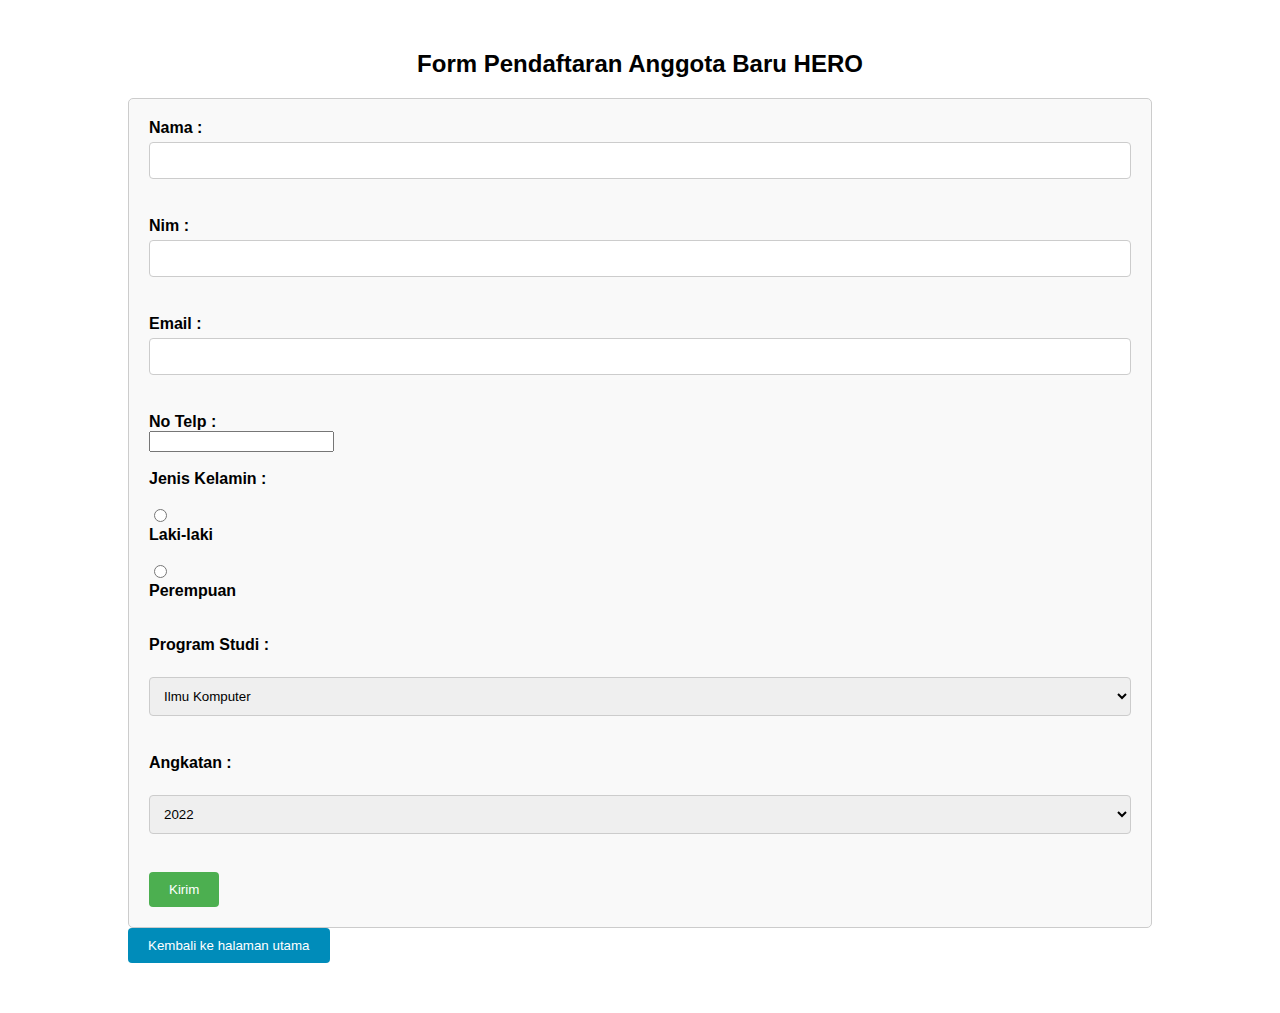
==== commit dfd6bb28: "Update FormPendaftaran.html" ====
--- a/FormPendaftaran.html
+++ b/FormPendaftaran.html
@@ -1,4 +1,3 @@
-<<<<<<< HEAD
 <!DOCTYPE html>
 <html lang="en">
 <head>
@@ -41,47 +40,3 @@
     </section>
 </body>
 </html>
-=======
-<!DOCTYPE html>
-<html lang="en">
-<head>
-    <meta charset="UTF-8">
-    <meta name="viewport" content="width=device-width, initial-scale=1.0">
-    <title>FORM</title>
-    <link rel="stylesheet" href="assets/design/Style.css">
-</head>
-<body>
-    <section id="form">
-        <h2>Form Pendaftaran Anggota Baru HERO</h2>
-        <form>
-            <label for="name">Nama :</label>
-            <input type="text" id="name" name="name"><br><br>
-            <label for="nim">Nim :</label>
-            <input type="text"  id="nim" name="nim"><br><br>
-            <label for="email">Email :</label>
-            <input type="email" id="email" name="email"><br><br>
-            <label for="nowa">No Telp :</label>
-            <input type="nowa" id="nowa" name="nowa"><br><br>
-            <label for="gender">Jenis Kelamin :</label><br>
-            <input type="radio" id="male" name="gender" value="male">
-            <label for="male">Laki-laki</label><br>
-            <input type="radio" id="female" name="gender" value="female">
-            <label for="female">Perempuan</label><br><br>
-            <label for="program">Program Studi :</label><br>
-            <select id="program" name="program">
-                <option value="ilkom">Ilmu Komputer</option>
-                <option value="sisfo">Sistem Informasi</option>
-                <option value="mtk">Matematika</option>
-            </select><br><br>
-            <label for="batch">Angkatan :</label><br>
-            <select id="batch" name="batch">
-                <option value="2021">2022</option>
-                <option value="2022">2023</option>
-            </select><br><br>
-            <button type="submit">Kirim</button>
-        </form>
-        <a href="index.html"><button>Kembali ke halaman utama</button></a>
-    </section>
-</body>
-</html>
->>>>>>> 08bc0b1000513fc95537ac2727d54ec15d157e83
